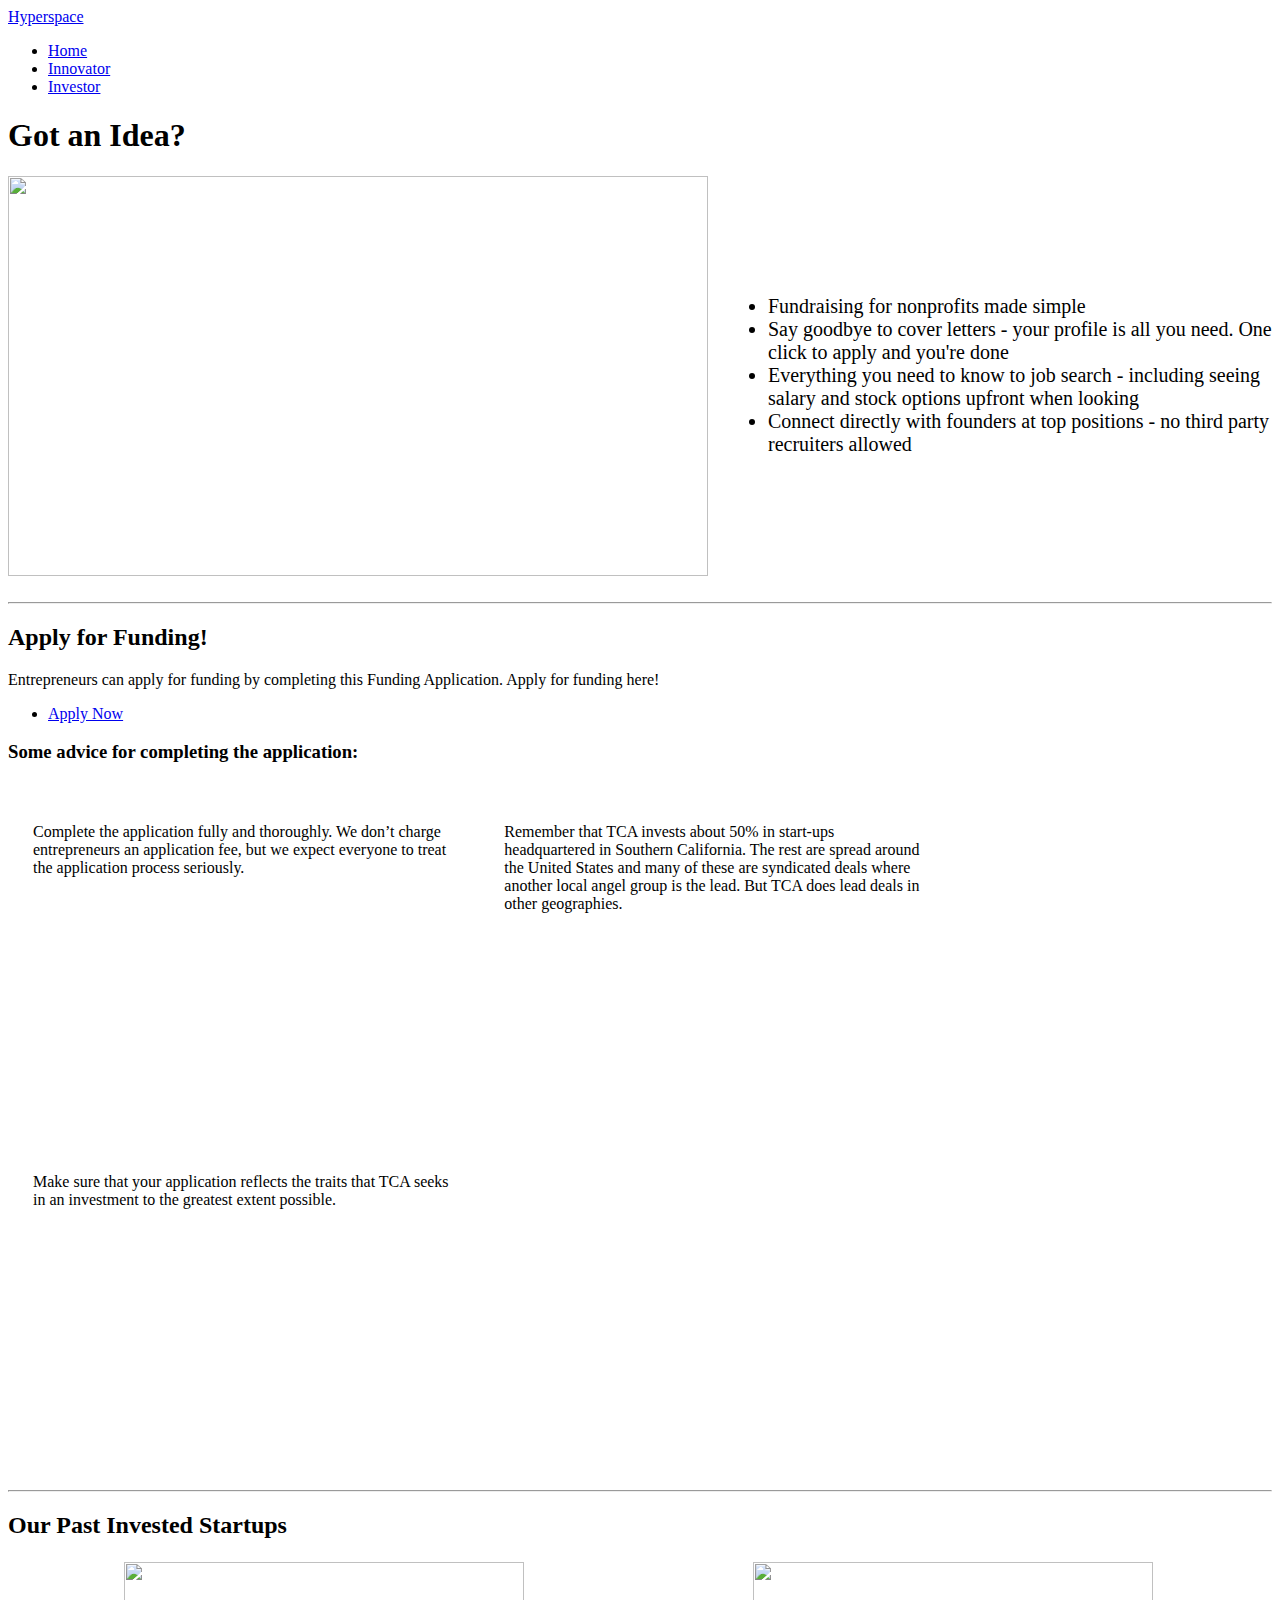
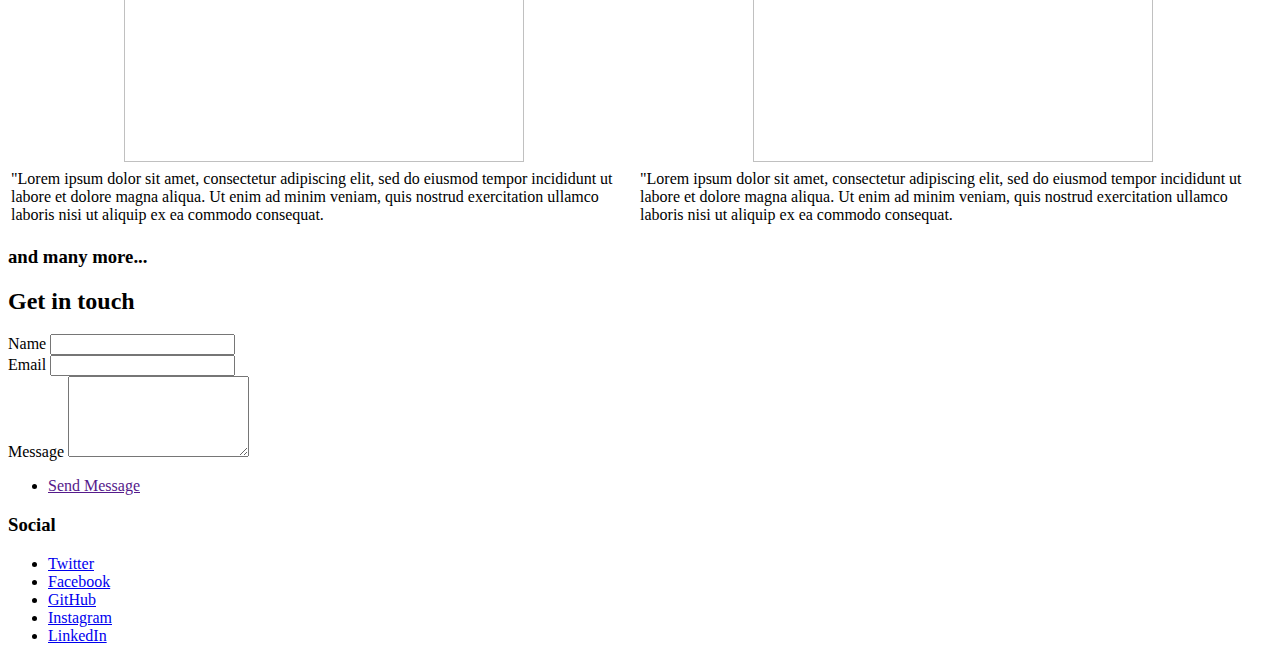
==== generic.html @ 8e6fc799 "Adding new interfaces" ====
<!DOCTYPE HTML>
<!--
	Hyperspace by HTML5 UP
	html5up.net | @ajlkn
	Free for personal and commercial use under the CCA 3.0 license (html5up.net/license)
-->
<html>
	<head>
		<title>Accelerate</title>
		<meta charset="utf-8" />
		<meta name="viewport" content="width=device-width, initial-scale=1, user-scalable=no" />
		<link rel="stylesheet" href="assets/css/main.css" />
		<noscript><link rel="stylesheet" href="assets/css/noscript.css" /></noscript>
	</head>
	<body class="is-preload">

		<!-- Header -->
			<header id="header">
				<a href="index.html" class="title">Hyperspace</a>
				<nav>
					<ul>
						<li><a href="index.html">Home</a></li>
						<li><a href="generic.html" class="active">Innovator</a></li>
						<li><a href="investor.html">Investor</a></li>
					</ul>
				</nav>
			</header>

		<!-- Wrapper -->
			<div id="wrapper">

				<!-- Main -->
					<section id="main" class="wrapper">
						<div class="inner">
							<h1 class="major">Got an Idea?</h1>
							<!-- <span class="image fit"><img src="images/idea.jpeg" alt="" height="400px" width="400px" /></span> -->
							<style>
								.container {
								  display: flex;
								  align-items: center;
								  justify-content: center
								}
								img {
								  max-width: 100%
								}
								
								.text {
								  font-size: 20px;
								  padding-left: 20px;
								}
							  </style>
							  <div class="container">
							 
							<img src="images/idea.jpeg" alt="" height="400px" width="700px">
						    
						    <div class="text"> 
							<ul>
								<li>Fundraising for nonprofits made simple</li>
								<li>Say goodbye to cover letters - your profile is all you need. One click to apply and you're done</li>
								<li>Everything you need to know to job search - including seeing salary and stock options upfront when looking</li>
								<li>Connect directly with founders at top positions - no third party recruiters allowed</li>
							  </ul>  
							</div>
						</div>
						<br>
						<hr>
							  <h2>Apply for Funding!</h2>
							  <p>Entrepreneurs can apply for funding by completing this Funding Application. Apply for funding here!</p>
							  <ul class="actions">
								<li><a href="https://forms.gle/hWmioyCAJtqcFAWf6" class="button">Apply Now</a></li>
							</ul>
							<h3><span>Some advice for completing the application:</span></h3>
								<style>
									/* Create three equal columns that floats next to each other */
									.column {
									  float: left;
									  width: 33.33%;
									  padding: 25px;
									  height: 300px; /* Should be removed. Only for demonstration */
									}
									/* Clear floats after the columns */
									.row:after {
									  content: "";
									  display: table;
									  clear: both;
									}
									</style>

							<!-- <div class="box-container">
								<div class="box"> -->
								<div class="row">
									<div class="column">
									<p>Complete the application fully and thoroughly. We don’t charge entrepreneurs an application fee, 
										but we expect everyone to treat the application process seriously.
									</p>
									</div>
									<div class="column">
									<p>Remember that TCA invests about 50% in start-ups headquartered in Southern California. The rest are spread around the United States and many of these are syndicated deals where another local angel group is the lead.
										 But TCA does lead deals in other geographies.
									</p>
									</div>
									<div class="column">
									<p>Make sure that your application reflects the traits that TCA seeks in an investment to the greatest extent possible.
									</p>
									</div>
								</div>
								<hr>
								<h2 style="text-align: justify;">Our Past Invested Startups</h2>
								<table>
									
									<tr>
									  <td style="text-align: center;"><img src="images/pepper-diff-stages-of-startup-ft.jpeg" alt="" height=200 width=400 /></td>
									  <td style="text-align: center;"><img src="images/Startup-Accelerator-2.png" alt="" height=200 width=400 /></td>
									  <td></td>
									</tr>
									<tr>
									  <td>"Lorem ipsum dolor sit amet, consectetur adipiscing elit, sed do eiusmod tempor incididunt ut labore et dolore magna aliqua. 
										Ut enim ad minim veniam, quis nostrud exercitation ullamco laboris nisi ut aliquip ex ea commodo consequat.</td>
									  <td>"Lorem ipsum dolor sit amet, consectetur adipiscing elit, sed do eiusmod tempor incididunt ut labore et dolore magna aliqua. 
										Ut enim ad minim veniam, quis nostrud exercitation ullamco laboris nisi ut aliquip ex ea commodo consequat.</td>
									  <td></td>
									</tr>
								  </table>
								  <h3>and many more...</h3>
					    </div>
						
						
						  
					</section>
					
					<!-- Three -->
					<section class="wrapper style1 fade-up">
						<div class="inner">
							<h2>Get in touch</h2>
							<div>
								<section>
									<form method="post" action="#">
										<div class="fields">
											<div class="field half">
												<label for="name">Name</label>
												<input type="text" name="name" id="name" />
											</div>
											<div class="field half">
												<label for="email">Email</label>
												<input type="text" name="email" id="email" />
											</div>
											<div class="field">
												<label for="message">Message</label>
												<textarea name="message" id="message" rows="5"></textarea>
											</div>
										</div>
										<ul class="actions">
											<li><a href="" class="button submit">Send Message</a></li>
										</ul>
									</form>
									<h3>Social</h3>
											<ul class="icons">
												<li><a href="#" class="icon brands fa-twitter"><span class="label">Twitter</span></a></li>
												<li><a href="#" class="icon brands fa-facebook-f"><span class="label">Facebook</span></a></li>
												<li><a href="#" class="icon brands fa-github"><span class="label">GitHub</span></a></li>
												<li><a href="#" class="icon brands fa-instagram"><span class="label">Instagram</span></a></li>
												<li><a href="#" class="icon brands fa-linkedin-in"><span class="label">LinkedIn</span></a></li>
											</ul>
								</section>
								
							</div>
						</div>
					</section>
			</div>
			

		<!-- Footer -->
			<!-- <footer id="footer" class="wrapper alt">
				<div class="inner">
					<ul class="menu">
						<li>&copy; Untitled. All rights reserved.</li>
					</ul>
				</div>
			</footer> -->

		<!-- Scripts -->
			<script src="assets/js/jquery.min.js"></script>
			<script src="assets/js/jquery.scrollex.min.js"></script>
			<script src="assets/js/jquery.scrolly.min.js"></script>
			<script src="assets/js/browser.min.js"></script>
			<script src="assets/js/breakpoints.min.js"></script>
			<script src="assets/js/util.js"></script>
			<script src="assets/js/main.js"></script>

	</body>
</html>
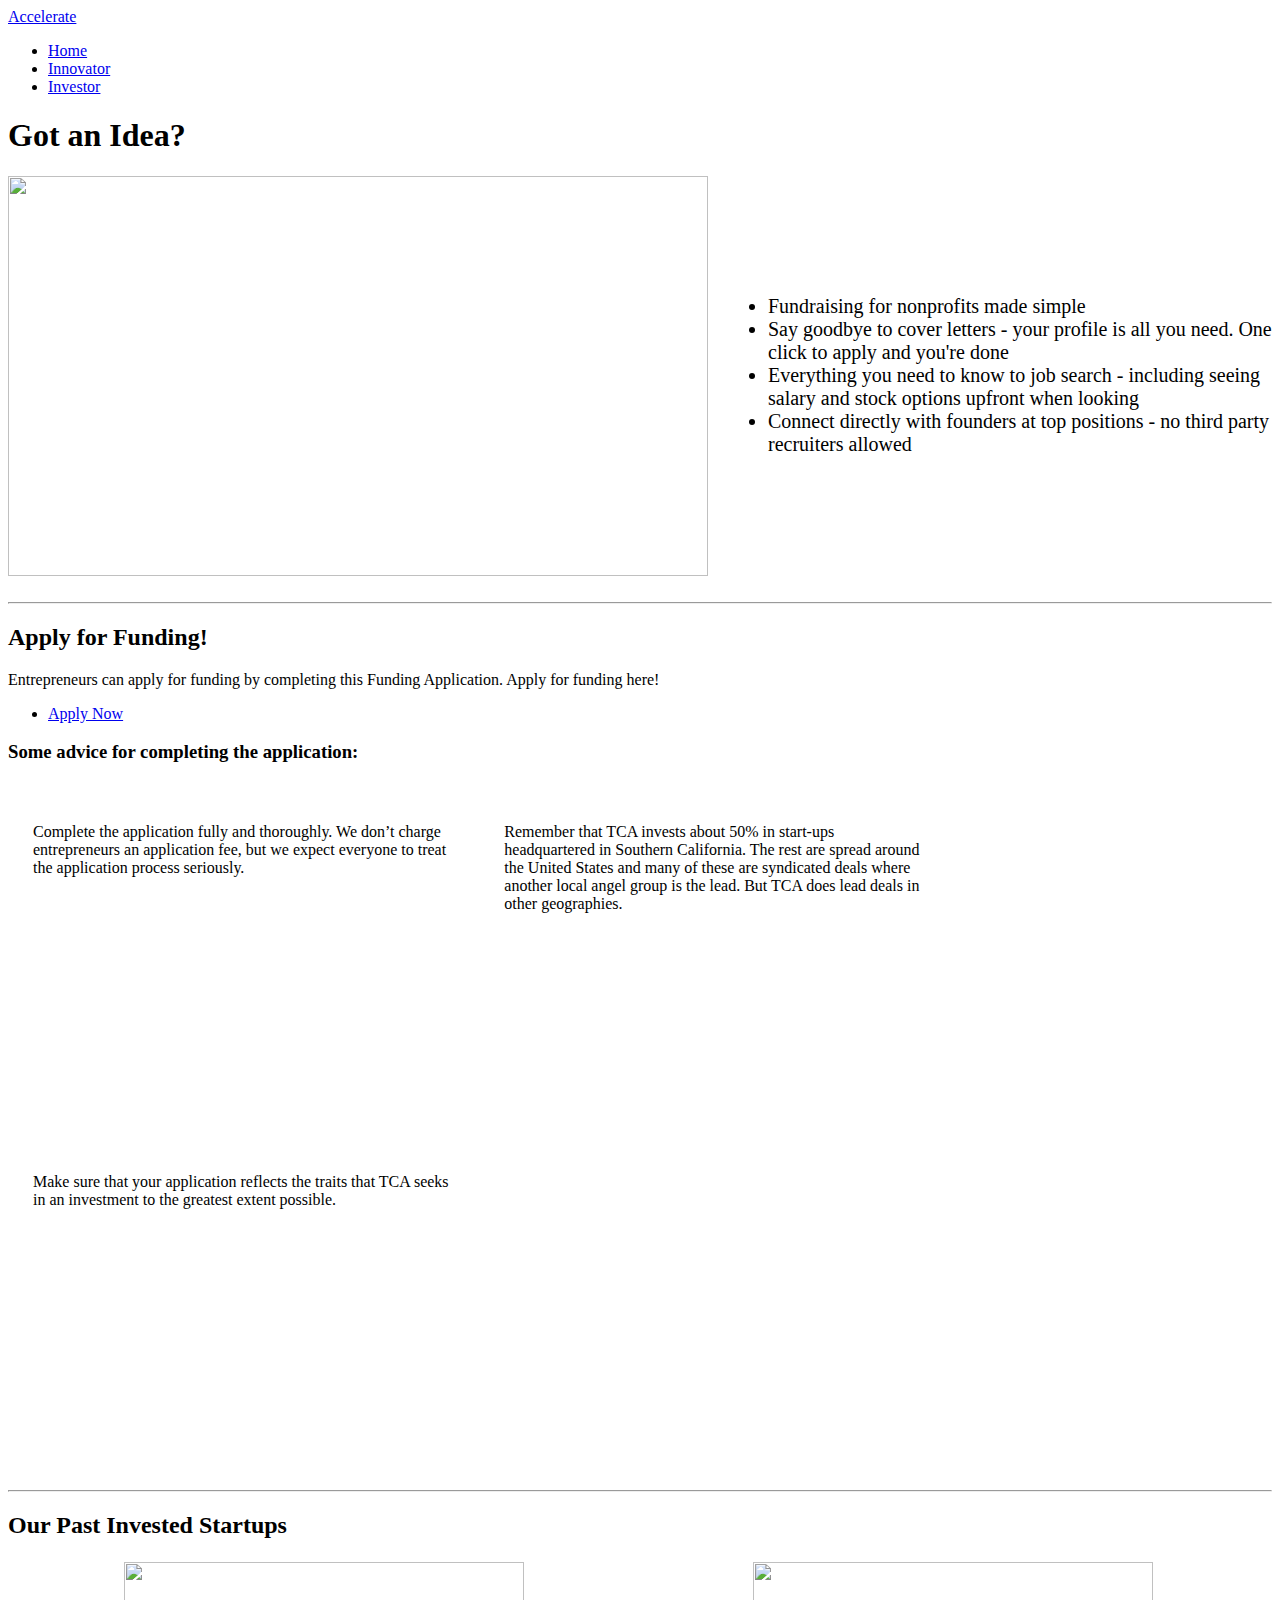
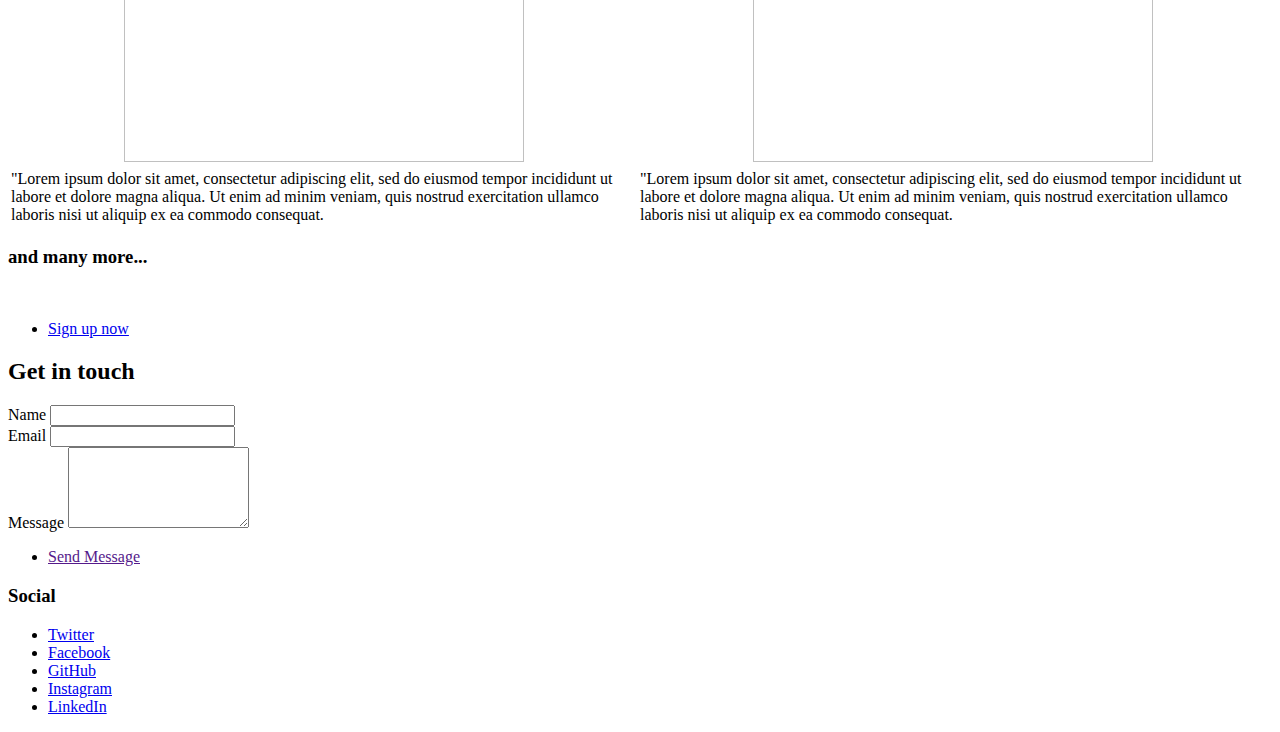
==== commit 33b74f1f: "New update" ====
--- a/generic.html
+++ b/generic.html
@@ -16,7 +16,7 @@
 
 		<!-- Header -->
 			<header id="header">
-				<a href="index.html" class="title">Hyperspace</a>
+				<a href="index.html" class="title">Accelerate</a>
 				<nav>
 					<ul>
 						<li><a href="index.html">Home</a></li>
@@ -122,6 +122,10 @@
 									</tr>
 								  </table>
 								  <h3>and many more...</h3>
+								  <br>
+								  <ul class="actions">
+									<li><a href="Login_v1/login.html" class="button">Sign up now</a></li>
+								</ul>
 					    </div>
 						
 						
@@ -188,4 +192,4 @@
 			<script src="assets/js/main.js"></script>
 
 	</body>
-</html>+</html>
